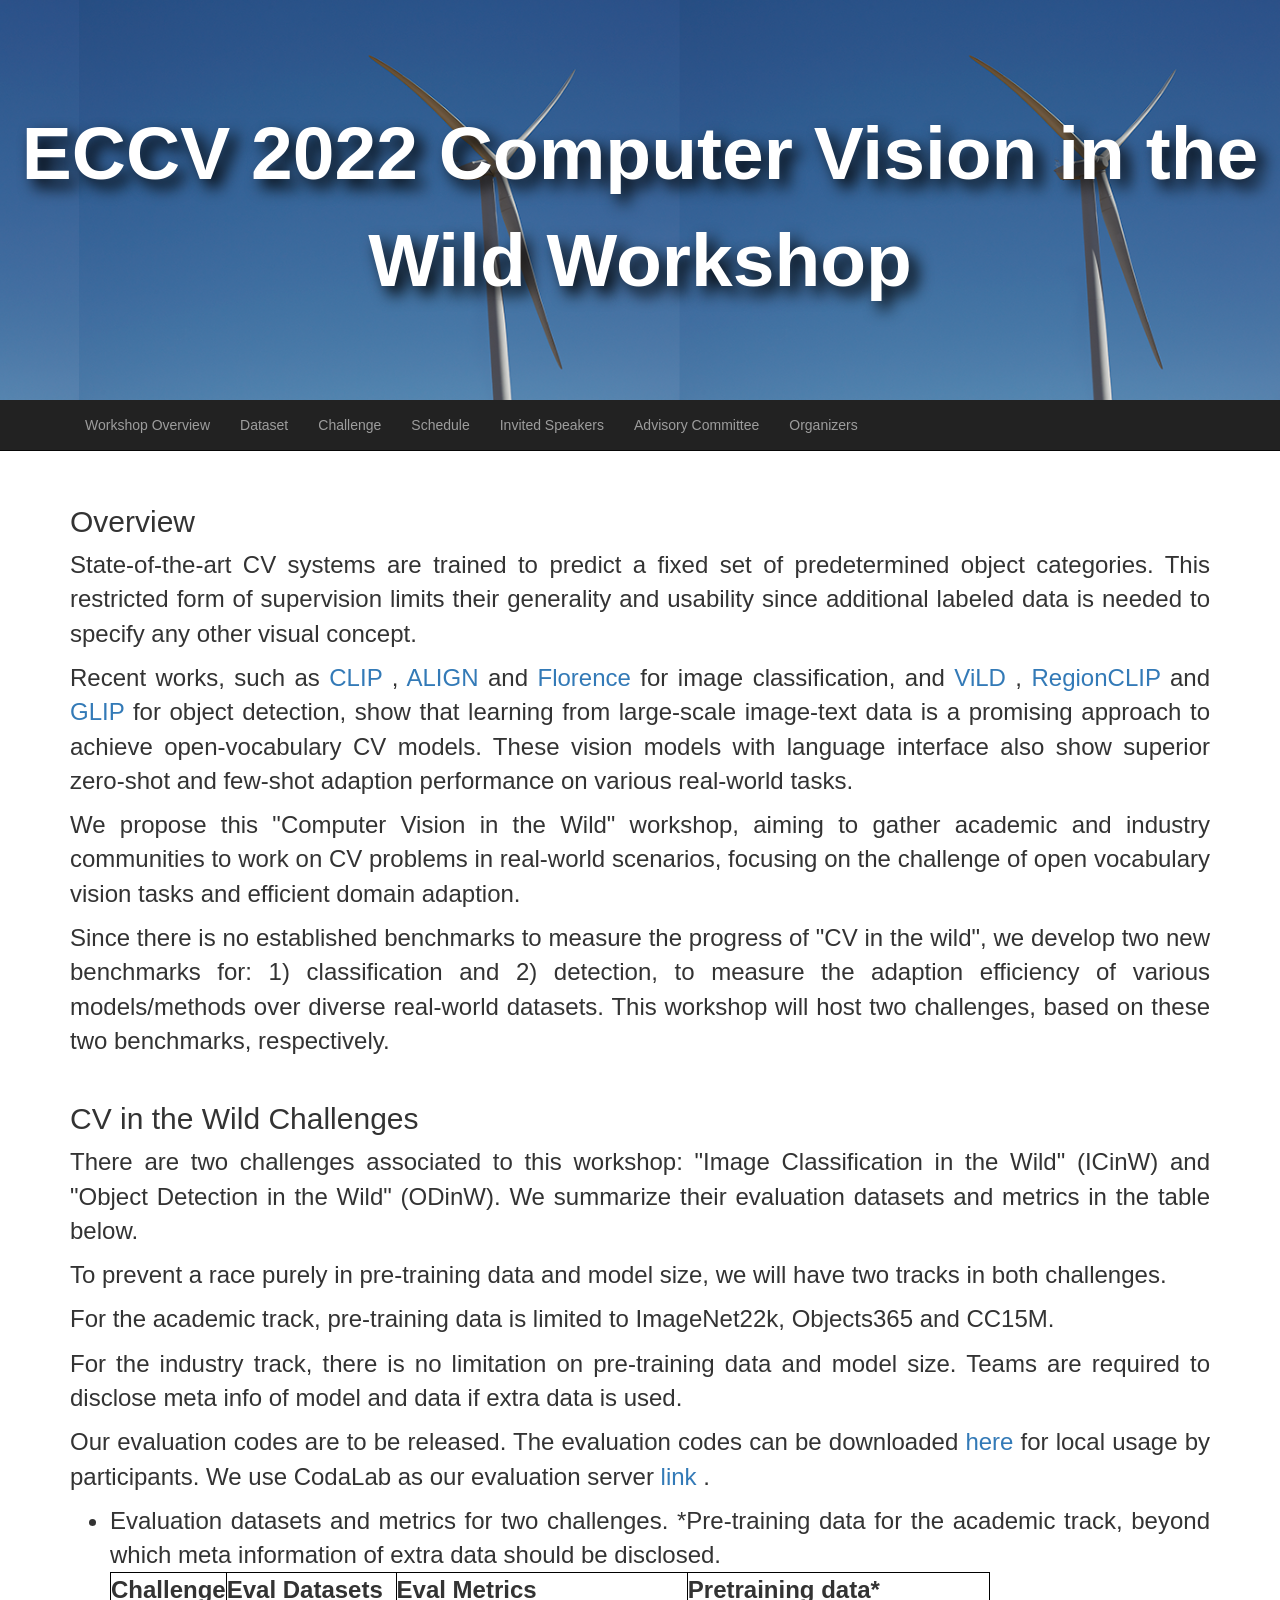
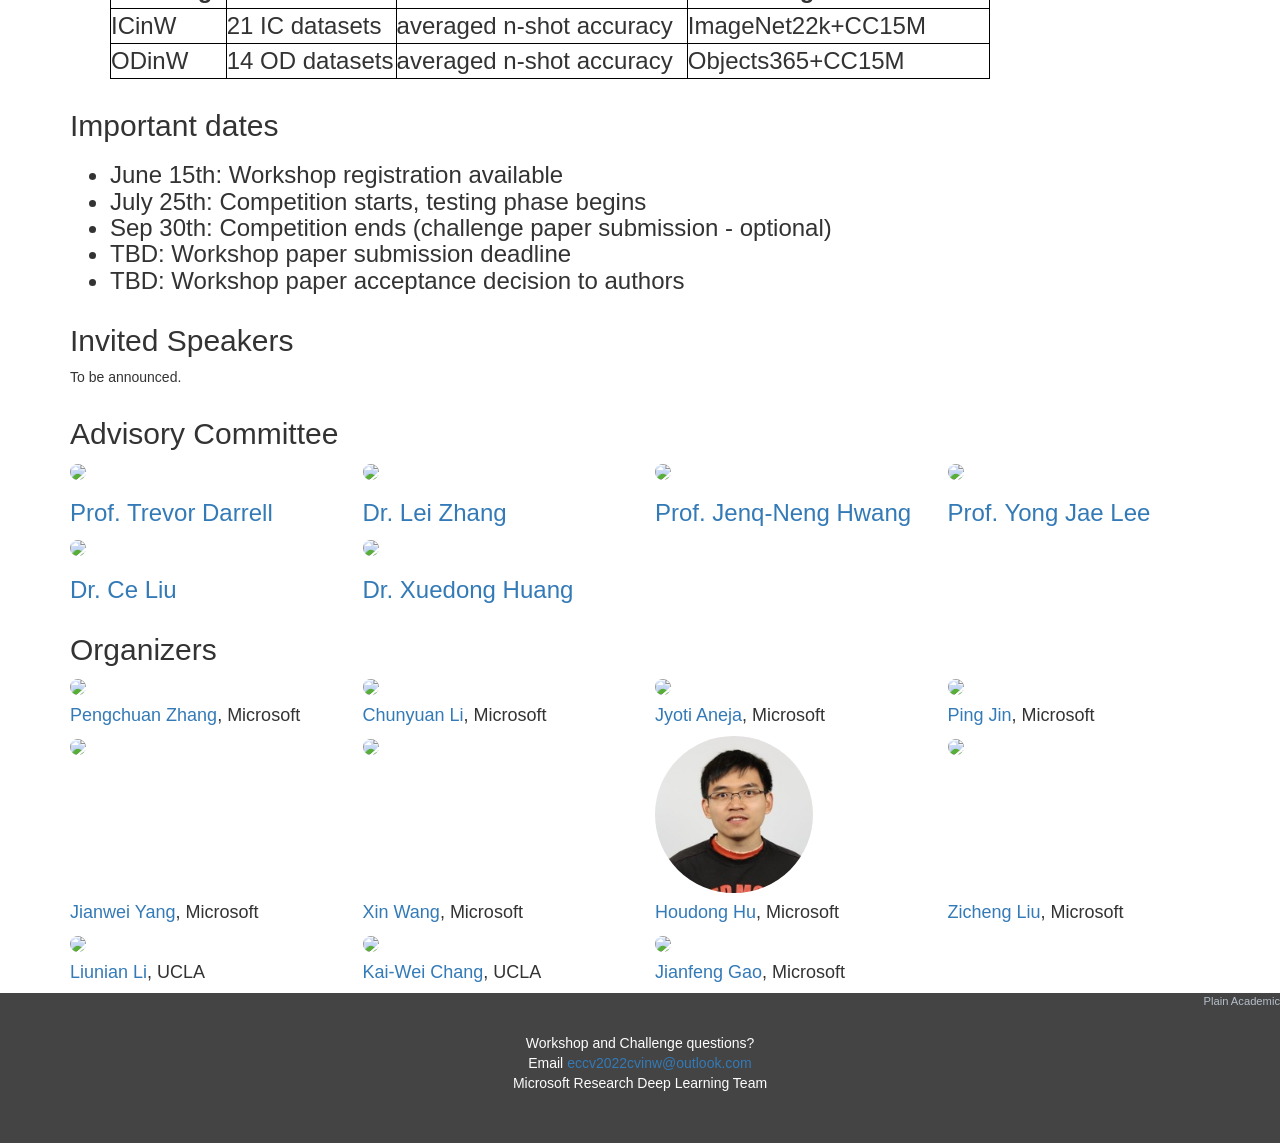
==== index.html @ 91ec5fce "create eccv2022 cv in the wild workshop webpage" ====
<!DOCTYPE html>
<!--
    Plain-Academic by Vasilios Mavroudis
    Released under the Simplified BSD License/FreeBSD (2-clause) License.
    https://github.com/mavroudisv/plain-academic
-->

<html lang="en">
<head>
  <title>ECCV 2022 Computer Vision in the Wild Workshop</title>
  <meta charset="utf-8">
  <meta name="viewport" content="width=device-width, initial-scale=1">
  <link rel="stylesheet" href="https://maxcdn.bootstrapcdn.com/bootstrap/3.3.6/css/bootstrap.min.css" />
  <link rel="stylesheet" href="css/simple.css" />
  <script src="https://ajax.googleapis.com/ajax/libs/jquery/1.12.0/jquery.min.js"></script>
  <script src="https://maxcdn.bootstrapcdn.com/bootstrap/3.3.6/js/bootstrap.min.js"></script>
  <link href='https://fonts.googleapis.com/css?family=Oswald:700' rel='stylesheet' type='text/css' />
  <style>
      .center-cropped {
        object-fit: cover;
        object-position: center;
        width: 100%;
        height: 50%;
      }
  </style>
</head>
<body>

    <div class="header">
        <div class="headertext">
            <div class="title"> ECCV 2022 Computer Vision in the Wild Workshop </div>
        </div>
    </div>
<!-- Navigation -->
	<nav class="navbar navbar-inverse navbar-static-top" role="navigation">
	  <div class="container">
		<div class="navbar-header">
		  <button type="button" class="navbar-toggle collapsed" data-toggle="collapse" data-target="#bs-example-navbar-collapse-1">
						<span class="sr-only">Toggle navigation</span>
						<span class="icon-bar"></span>
						<span class="icon-bar"></span>
						<span class="icon-bar"></span>
					</button>
		</div>

		<!-- Collect the nav links, forms, and other content for toggling -->
		<div class="collapse navbar-collapse" id="bs-example-navbar-collapse-1">
		  <ul class="nav navbar-nav">
				  <li><a href="#overview">Workshop Overview</a></li>
          <li><a href="subpage/dataset.html">Dataset</a></li>
				  <li><a href="#challenge">Challenge</a></li> 
				  <li><a href="#schedule">Schedule</a></li> 
				  <li><a href="#speakers">Invited Speakers</a></li> 
				  <li><a href="#committee">Advisory Committee</a></li> 
				  <li><a href="#organizers">Organizers</a></li> 
		  </ul>
		</div>
	  </div>
	</nav>
  
  <!-- Page Content -->
    <div class="container">

        <div class="row">
            <!-- Entries Column -->
            <div class="col-md-12">
                <!-- <h2 id="overview">Workshop Overview</h2> -->
                <div style="font-family: sans-serif; font-size: 24px;">
                <div style="margin-top:3%; text-align:justify;">
                <h2 id="overview">Overview</h2>
		<p>State-of-the-art CV systems are trained to predict a fixed set of predetermined object categories. This restricted form of supervision limits their generality and usability since additional labeled data is needed to specify any other visual concept. </p>
		<p>Recent works, such as <a href="https://openai.com/blog/clip/"> CLIP </a>, <a href="https://ai.googleblog.com/2021/05/align-scaling-up-visual-and-vision.html"> ALIGN </a> and <a href="https://arxiv.org/abs/2111.11432"> Florence </a>  for image classification, and <a href="https://arxiv.org/abs/2104.13921"> ViLD </a>, <a href="https://arxiv.org/abs/2112.09106"> RegionCLIP </a> and <a href="https://arxiv.org/abs/2112.03857"> GLIP </a> for object detection, show that learning from large-scale image-text data is a promising approach to achieve open-vocabulary CV models. These vision models with language interface also show superior zero-shot and few-shot adaption performance on various real-world tasks.</p>
        <p>We propose this "Computer Vision in the Wild" workshop, aiming to gather academic and industry communities to work on CV problems in real-world scenarios, focusing on the challenge of open vocabulary vision tasks and efficient domain adaption. </p>
		<p>Since there is no established benchmarks to measure the progress of "CV in the wild", we develop two new benchmarks for: 1) classification and 2) detection, to measure the adaption efficiency of various models/methods over diverse real-world datasets. This workshop will host two challenges, based on these two benchmarks, respectively.</p>
                </div>
                </div>
           </div>
           <div class="col-md-12">
              <div style="font-family: sans-serif; font-size: 24px;">
              <div style="margin-top:3%; text-align:justify;">
                <h2 id="challenge">CV in the Wild Challenges</h2>
                  <p>
                    There are two challenges associated to this workshop: "Image Classification in the Wild" (ICinW) and "Object Detection in the Wild" (ODinW). We summarize their evaluation datasets and metrics in the table below.
                  </p>

                  <p>
                    To prevent a race purely in pre-training data and model size, we will have two tracks in both challenges.
                  </p>

                  <p>
                    For the academic track, pre-training data is limited to ImageNet22k, Objects365 and CC15M.
                  </p>

                  <p>
                    For the industry track, there is no limitation on pre-training data and model size. Teams are required to disclose meta info of model and data if extra data is used.
                  </p>

                  <p>
                    Our evaluation codes are to be released.
                    The evaluation codes can be downloaded <a href="https://github.com/eccv2022-cvinw/??/"> here </a> for local usage by participants.
                    We use CodaLab as our evaluation server <a href="https://competitions.codalab.org/competitions/???"> link </a>.
                  </p>

                <ul>
                  <li>Evaluation datasets and metrics for two challenges. *Pre-training data for the academic track, beyond which meta information of extra data should be disclosed.</li>
                  <table style="width:80%">
                    <tr>
                      <th width="10%">Challenge</th>
                      <th width="20%">Eval Datasets</th>
                        <th width="35%">Eval Metrics</th>
                        <th width="35%">Pretraining data*</th>
                    </tr>
                    <tr>
                      <td>ICinW</td>
                      <td>21 IC datasets</td>
                      <td>averaged n-shot accuracy</td>
                        <td>ImageNet22k+CC15M</td>
                    </tr>
                    <tr>
                      <td>ODinW</td>
                      <td>14 OD datasets</td>
                      <td>averaged n-shot accuracy</td>
                        <td>Objects365+CC15M</td>
                    </tr>
                  </table>
                </ul>

              </div>
              </div>
           </div>

           <div class="col-md-12">
                <h2 id="schedule">Important dates</h2>
                <h3>
                <ul>
                  <li>June 15th: Workshop registration available</li>
                  <li>July 25th: Competition starts, testing phase begins</li>
                  <li>Sep 30th: Competition ends (challenge paper submission - optional)</li>
                    <li>TBD: Workshop paper submission deadline</li>
                    <li>TBD: Workshop paper acceptance decision to authors</li>
                </ul>
                </h3>
           </div>


           <div class="col-md-12">
                <h2 id="speakers">Invited Speakers</h2>
                  <p>
                    To be announced.
                  </p>
           </div>

           <div class="col-md-12">
                <h2 id="committee">Advisory Committee</h2>
                <div class="row">
                  <div class="col-lg-3">
                      <img src="https://www2.eecs.berkeley.edu/Faculty/Photos/Fullsize/darrell.jpg" width="60%" height="auto" style="border-radius: 50%">
                  </div><!-- /.col-lg-4 -->
                  <div class="col-lg-3">
                      <img src="https://www.leizhang.org/assets/images/leizhang.jpg" width="60%" height="auto" style="border-radius: 50%">
                  </div><!-- /.col-lg-4 -->
                  <div class="col-lg-3">
                      <img src="https://people.ece.uw.edu/bio_photos/hwang-20211025.jpg" width="60%" height="auto" style="border-radius: 50%">
                  </div><!-- /.col-lg-4 -->
                  <div class="col-lg-3">
                      <img src="https://pages.cs.wisc.edu/~yongjaelee/IMAGES/yongjae.jpg" width="60%" height="auto" style="border-radius: 50%">
                  </div><!-- /.col-lg-4 -->
                </div>
                <div class="row">
                  <div class="col-lg-3">
                    <h3><a href="https://people.eecs.berkeley.edu/~trevor/">Prof. Trevor Darrell</a></h3>
                  </div>
                  <div class="col-lg-3">
                    <h3><a href="https://www.leizhang.org/">Dr. Lei Zhang</a></h3>
                  </div>
                  <div class="col-lg-3">
                    <h3><a href="https://people.ece.uw.edu/hwang/">Prof. Jenq-Neng Hwang</a></h3>
                  </div>
                  <div class="col-lg-3">
                    <h3><a href="https://pages.cs.wisc.edu/~yongjaelee/">Prof. Yong Jae Lee</a></h3>
                  </div>
                </div>
                <div class="row">
                  <div class="col-lg-3">
                      <img src="https://scholar.googleusercontent.com/citations?view_op=view_photo&user=j7MW4iYAAAAJ&citpid=8" width="60%" height="auto" style="border-radius: 50%">
                  </div><!-- /.col-lg-4 -->
                  <div class="col-lg-3">
                      <img src="https://www.microsoft.com/en-us/research/uploads/prod/2021/04/OfficialXD1-4-scaled.jpg" width="60%" height="auto" style="border-radius: 50%">
                  </div><!-- /.col-lg-4 -->
                </div>
                <div class="row">
                  <div class="col-lg-3">
                    <h3><a href="http://people.csail.mit.edu/celiu/">Dr. Ce Liu</a></h3>
                  </div>
                  <div class="col-lg-3">
                    <h3><a href="https://www.microsoft.com/en-us/research/people/xdh/">Dr. Xuedong Huang</a></h3>
                  </div>
                </div>
        </div>
        <div class="col-md-12">
                <h2 id="organizers">Organizers</h2>
                <div class="row">
                  <div class="col-lg-3">
                      <img src="https://raw.githubusercontent.com/pzzhang/pzzhang/master/assets/img/prof_pic-480.webp" width="60%" height="auto" style="border-radius: 50%">
                  </div><!-- /.col-lg-4 -->
                  <div class="col-lg-3">
                      <img src="https://chunyuan.li/assets/resized/chunyl-1400x1349.jpeg" width="60%" height="auto" style="border-radius: 50%">
                  </div><!-- /.col-lg-4 -->
                  <div class="col-lg-3">
                      <img src="http://jyotianeja.com/files/jyoti_display_pic.JPG" width="60%" height="auto" style="border-radius: 50%">
                  </div><!-- /.col-lg-4 -->
                  <div class="col-lg-3">
                      <img src="https://media-exp1.licdn.com/dms/image/C5603AQFCcuWmUpBU9g/profile-displayphoto-shrink_200_200/0/1516858379551?e=1654732800&v=beta&t=q7NgpdgosWPXRbuEy6x7KKgjJLCqi4nxS6dayKpgHos" width="60%" height="auto" style="border-radius: 50%">
                  </div><!-- /.col-lg-4 -->
                </div>
                <div class="row">
                  <div class="col-lg-3">
                    <h4><a href="https://pzzhang.github.io/pzzhang/">Pengchuan Zhang</a>, Microsoft</h4>
                  </div>
                  <div class="col-lg-3">
                    <h4><a href="https://chunyuan.li/">Chunyuan Li</a>, Microsoft</h4>
                  </div>
                  <div class="col-lg-3">
                    <h4><a href="http://jyotianeja.com/">Jyoti Aneja</a>, Microsoft</h4>
                  </div>
                  <div class="col-lg-3">
                    <h4><a href="https://www.linkedin.com/in/pingjin1">Ping Jin</a>, Microsoft</h4>
                  </div>
                </div>

                <div class="row">
                  <div class="col-lg-3">
                      <img src="https://jwyang.github.io/images/profile.png" width="60%" height="auto" style="border-radius: 50%">
                  </div><!-- /.col-lg-4 -->
                  <div class="col-lg-3">
                      <img src="https://xinw.ai/assets/images/photo.JPG" width="60%" height="auto" style="border-radius: 50%">
                  </div><!-- /.col-lg-4 -->
                  <div class="col-lg-3">
                      <img src="img/Houdong_profile.png" width="60%" height="auto" style="border-radius: 50%">
                  </div><!-- /.col-lg-4 -->
                  <div class="col-lg-3">
                      <img src="https://www.microsoft.com/en-us/research/wp-content/uploads/2017/03/avatar_user__1490216903-360x360.jpg" width="60%" height="auto" style="border-radius: 50%">
                  </div><!-- /.col-lg-4 -->
                </div>
                <div class="row">
                  <div class="col-lg-3">
                    <h4><a href="https://jwyang.github.io/">Jianwei Yang</a>, Microsoft</h4>
                  </div>
                  <div class="col-lg-3">
                    <h4><a href="https://xinw.ai/">Xin Wang</a>, Microsoft</h4>
                  </div>
                  <div class="col-lg-3">
                    <h4><a href="https://www.linkedin.com/in/houdong-hu-08334227">Houdong Hu</a>, Microsoft</h4>
                  </div>
                  <div class="col-lg-3">
                    <h4><a href="https://www.microsoft.com/en-us/research/people/zliu/">Zicheng Liu</a>, Microsoft</h4>
                  </div>
               </div>

                <div class="row">
                  <div class="col-lg-3">
                      <img src="https://liunian-harold-li.github.io/img/harold_cropped.jpeg" width="60%" height="auto" style="border-radius: 50%">
                  </div><!-- /.col-lg-4 -->
                  <div class="col-lg-3">
                      <img src="http://web.cs.ucla.edu/~kwchang/img/myphoto.jpg" width="60%" height="auto" style="border-radius: 50%">
                  </div><!-- /.col-lg-4 -->
                  <div class="col-lg-3">
                      <img src="https://www.microsoft.com/en-us/research/uploads/prod/2020/09/20191101_170350330_iOS-4.jpg" width="60%" height="auto" style="border-radius: 50%">
                  </div><!-- /.col-lg-4 -->
                </div>
                <div class="row">
                  <div class="col-lg-3">
                    <h4><a href="https://liunian-harold-li.github.io/">Liunian Li</a>, UCLA</h4>
                  </div>
                  <div class="col-lg-3">
                    <h4><a href="http://web.cs.ucla.edu/~kwchang/">Kai-Wei Chang</a>, UCLA</h4>
                  </div>
                  <div class="col-lg-3">
                    <h4><a href="https://www.microsoft.com/en-us/research/people/jfgao/">Jianfeng Gao</a>, Microsoft</h4>
                  </div>
               </div>
            </div>
        </div>

    </div>
    <!-- /.container -->
    
    <!-- Other people may like it too! -->
    <a style="color:#b5bec9;font-size:0.8em; float:right;" href="https://github.com/mavroudisv/plain-academic">Plain Academic</a> 

    <footer style="background-color:#444; color:#fdfdfd; padding:40px 0;">
        <p style="text-align:center; font-family: sans-serif; font-size: 14px;">
          Workshop and Challenge questions?<br/>
          Email <a href="eccv2022cvinw@outlook.com">eccv2022cvinw@outlook.com</a><br/>
          Microsoft Research Deep Learning Team
        </p>
    </footer>
    
</body>

</html>
---- css/simple.css ----
.header{
    background-image:url(../img/PreviewImage.png);
    height:400px;
    background-repeat:repeat;
    background-position:right center;
    background-size: auto 100%;
}
.headertext{
    width:100%;
    margin:auto
}

.title {
  text-align:center;
  font-size:75px;
  font-weight:800;
  font-family:Helvetica;
  color:white;
  padding-top:100px;
  margin-bottom:10px;
  text-shadow: 8px 8px 16px #000000;
}

.subtitle {
  text-align:center;
  font-size:24px;
  font-family:Helvetica;
  color:white;
  border-top:3px solid white;
  border-bottom:3px solid white;
  margin:auto;
  width:720px;
}

.code {
  font-family: Consolas,"courier new";
  color: crimson;
  background-color: #f1f1f1;
  padding: 2px;
  font-size: 100%;
}

table, th, td {
  border:1px solid black;
}
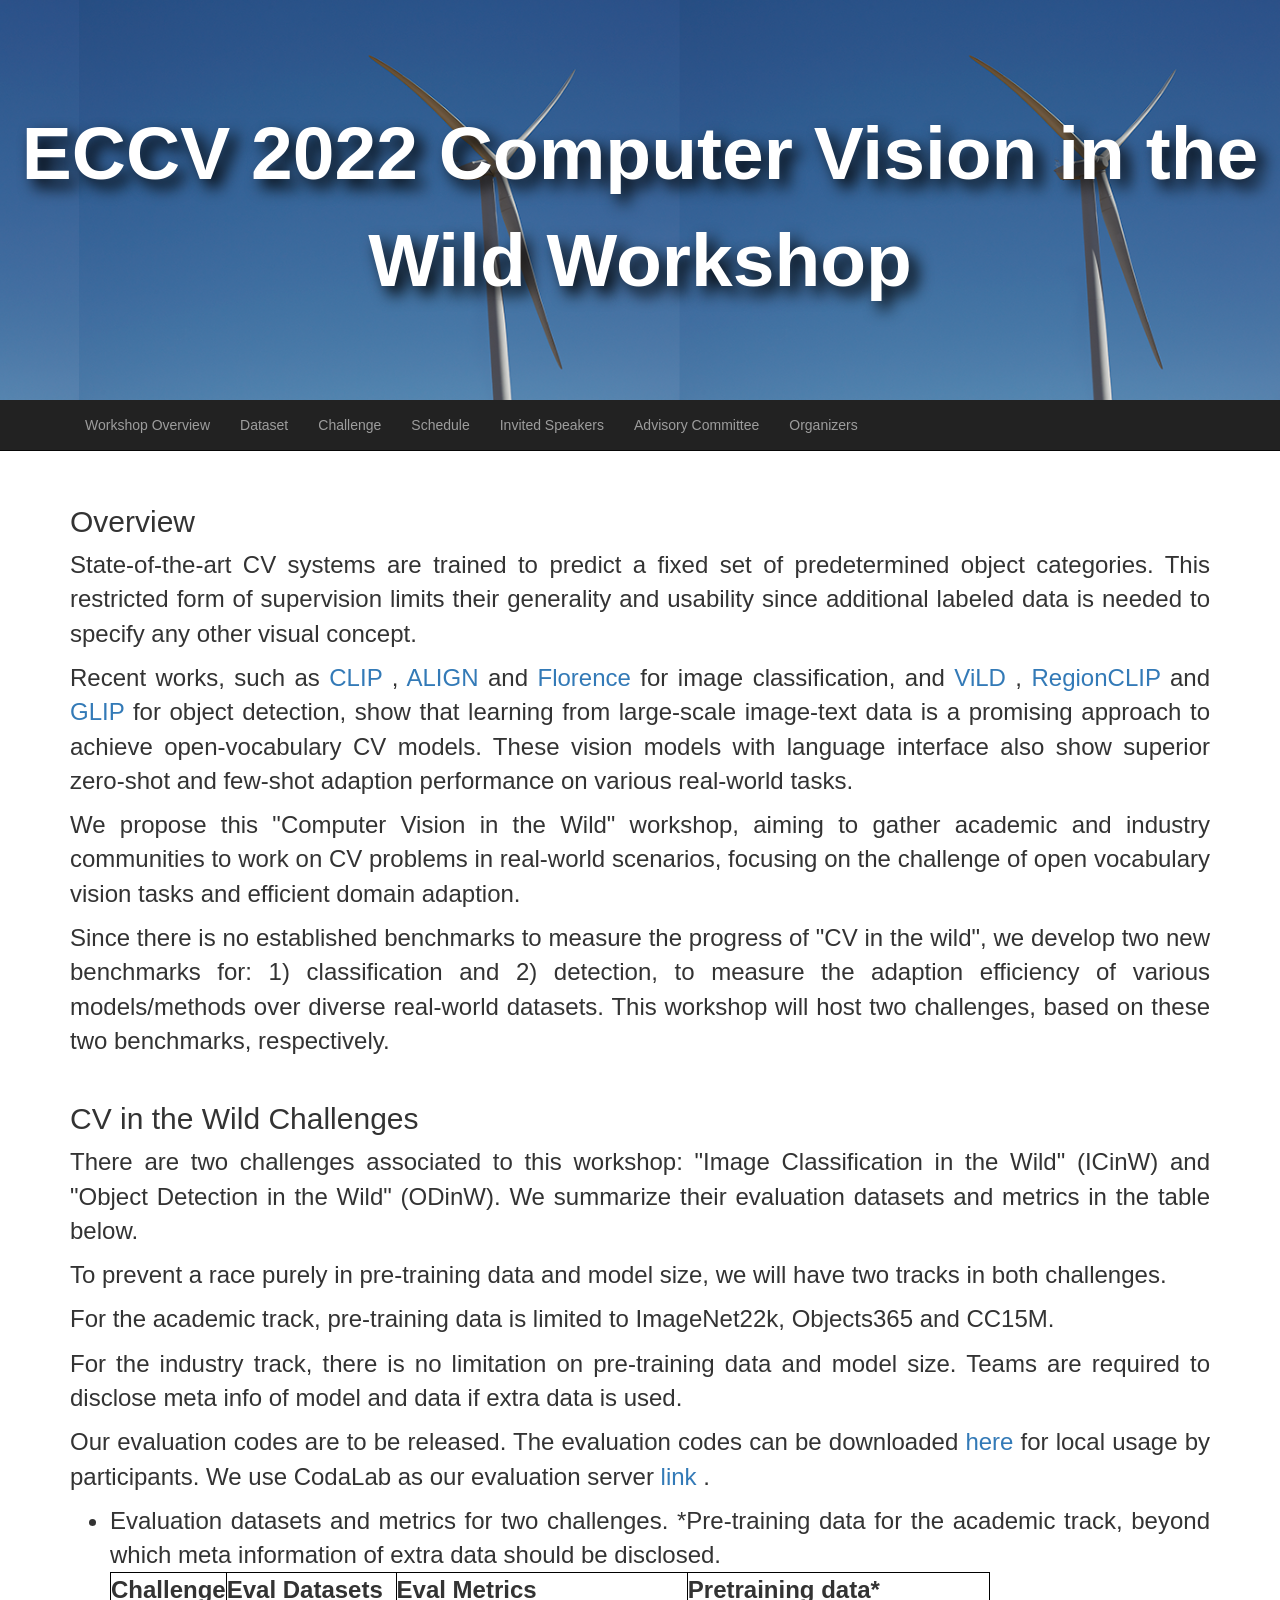
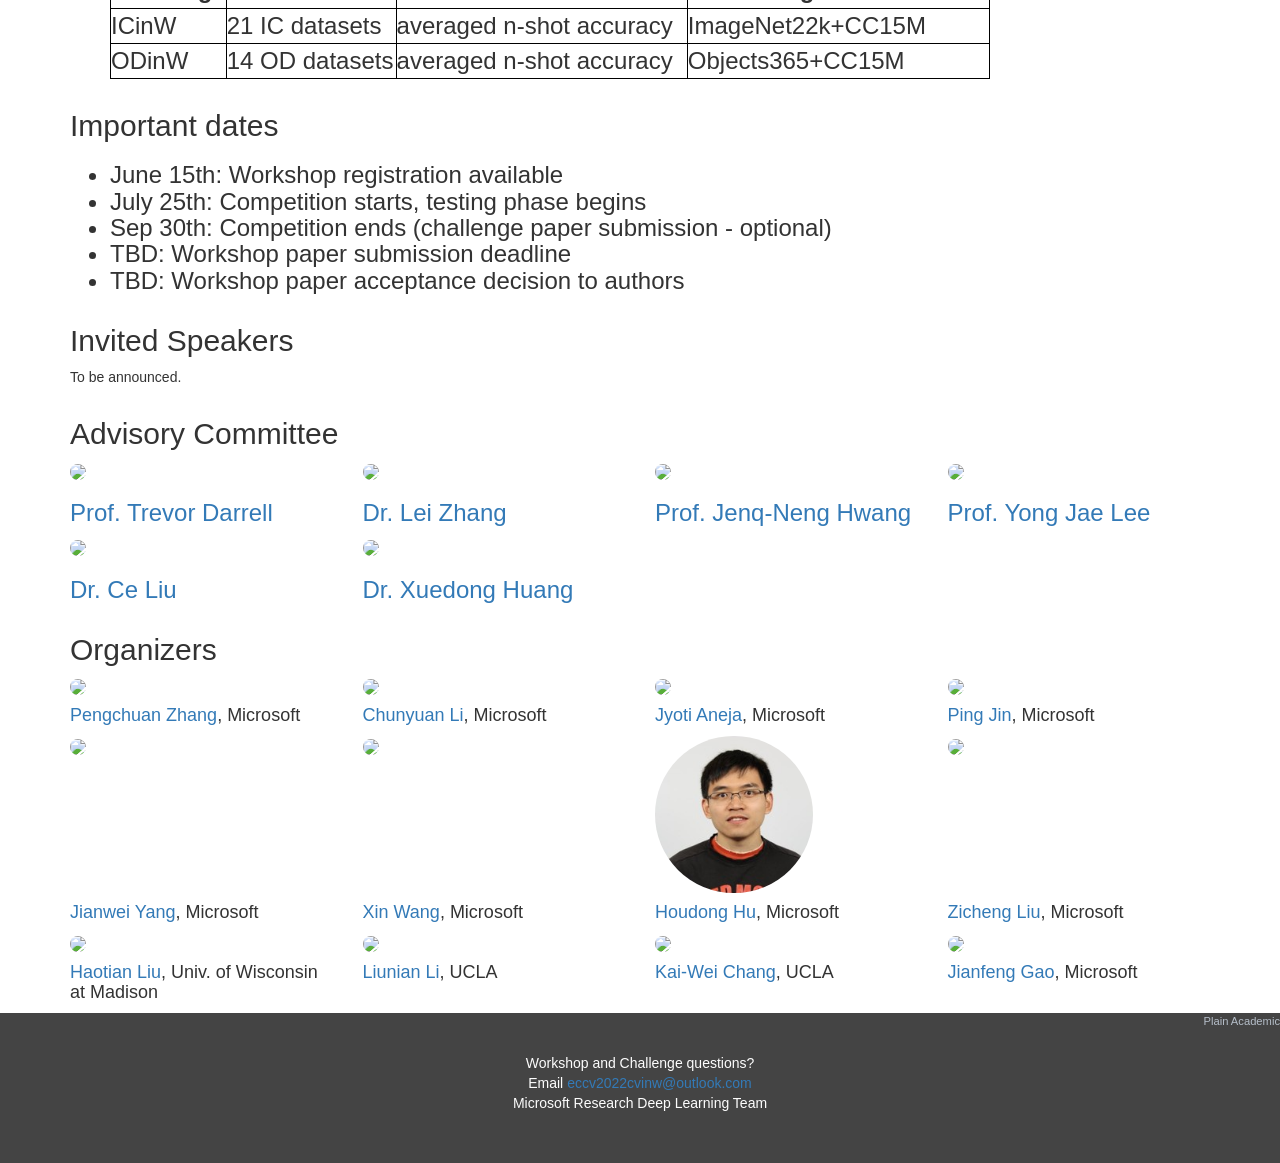
==== commit 5c5884c1: "add haotian" ====
--- a/index.html
+++ b/index.html
@@ -259,6 +259,9 @@
 
                 <div class="row">
                   <div class="col-lg-3">
+                      <img src="https://scontent-sea1-1.xx.fbcdn.net/v/t31.18172-8/21686826_1275330015910051_8723512262106821166_o.jpg?_nc_cat=111&ccb=1-5&_nc_sid=09cbfe&_nc_ohc=pN0stszQTn0AX-NF-ng&_nc_ht=scontent-sea1-1.xx&oh=00_AT8VR2xUMjDJnMJRSzOaPs7nFGVg7gdWX9BuUdclONjjBw&oe=6275154A" width="60%" height="auto" style="border-radius: 50%">
+                  </div><!-- /.col-lg-4 -->
+                  <div class="col-lg-3">
                       <img src="https://liunian-harold-li.github.io/img/harold_cropped.jpeg" width="60%" height="auto" style="border-radius: 50%">
                   </div><!-- /.col-lg-4 -->
                   <div class="col-lg-3">
@@ -269,6 +272,9 @@
                   </div><!-- /.col-lg-4 -->
                 </div>
                 <div class="row">
+                  <div class="col-lg-3">
+                    <h4><a href="https://hliu.cc/">Haotian Liu</a>, Univ. of Wisconsin at Madison</h4>
+                  </div>
                   <div class="col-lg-3">
                     <h4><a href="https://liunian-harold-li.github.io/">Liunian Li</a>, UCLA</h4>
                   </div>
